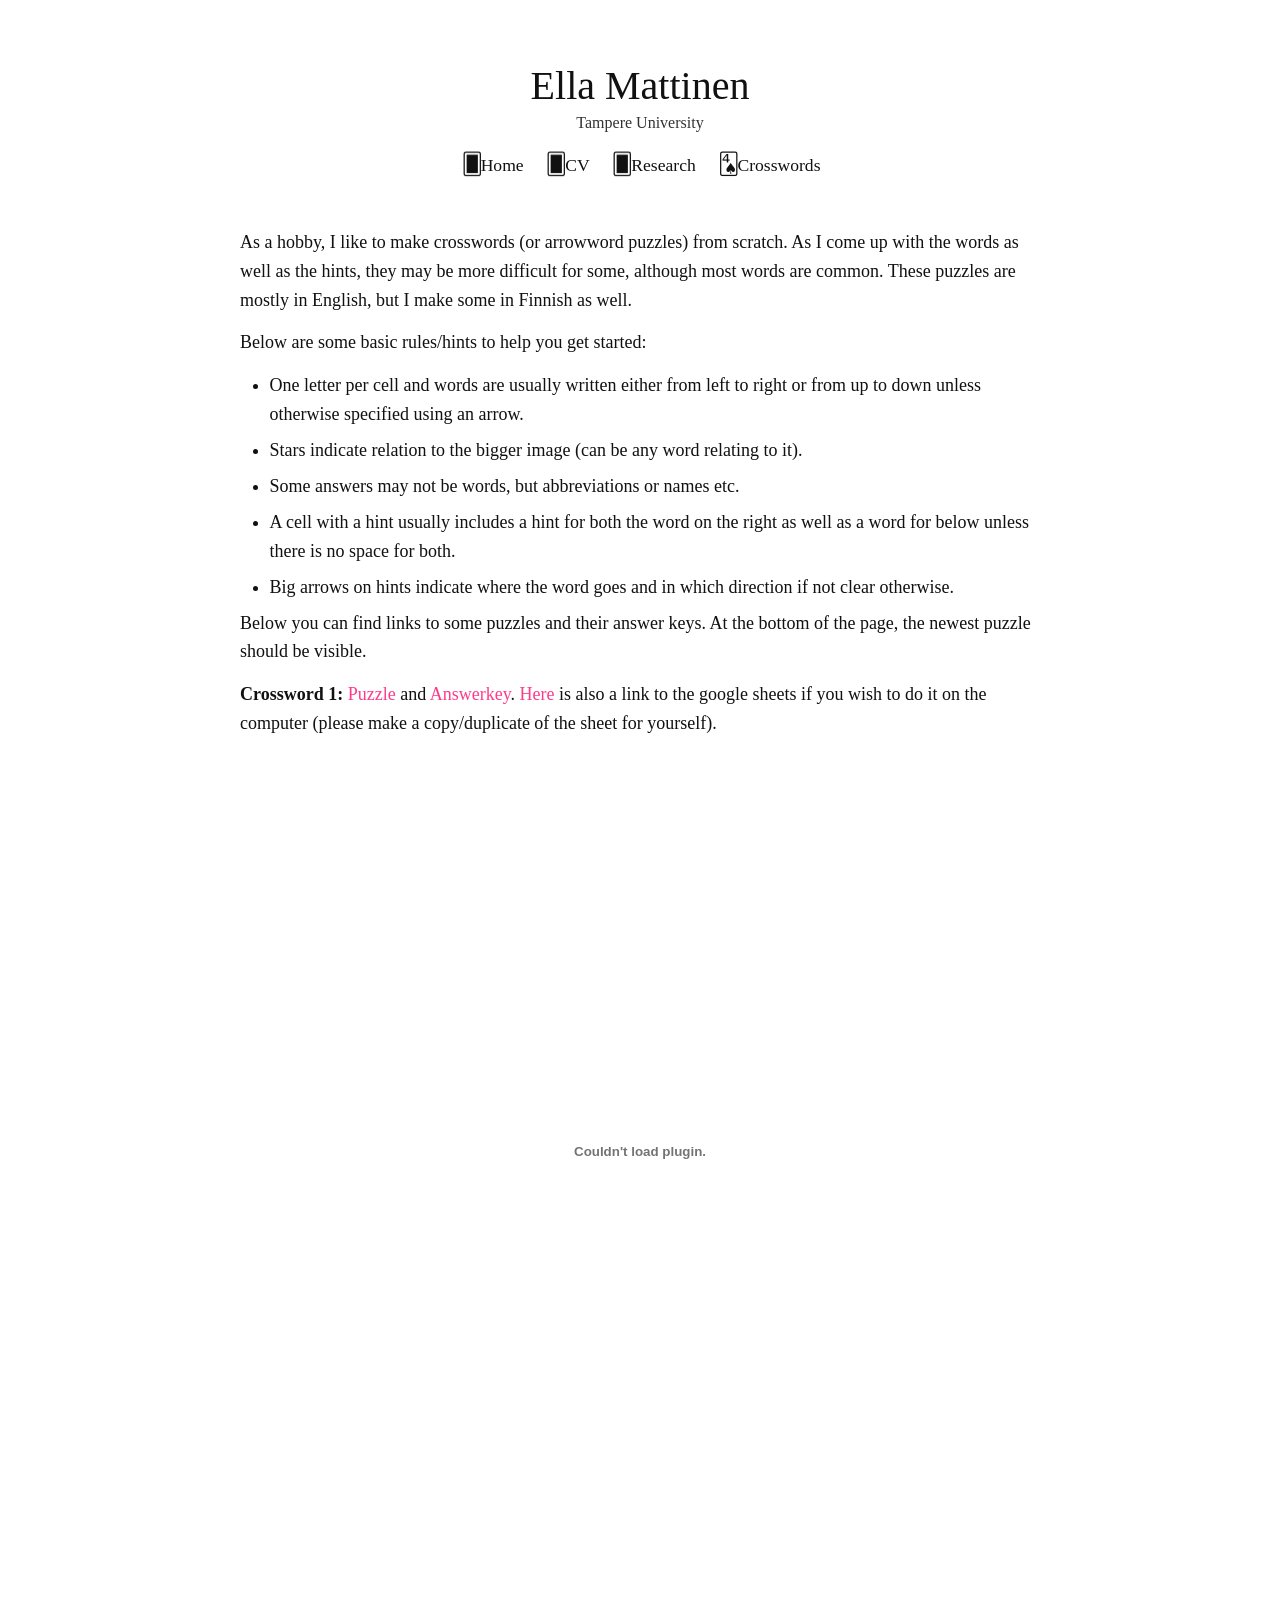
==== crosswords.html @ 58baff2a "crosswords" ====
<!DOCTYPE html>
<html lang="en">
<head>
  <meta charset="UTF-8" />
  <meta name="viewport" content="width=device-width, initial-scale=1.0" />
  <title>Research - Ella Mattinen</title>
  <link rel="icon" type="image/svg+xml" href="favicon.svg" />
  <link rel="icon" type="image/png" href="favicon.png" />
  <link rel="stylesheet" href="styles.css" />
</head>
<body>
  <main class="wrapper">
    <header class="header-content">
      <h1>Ella Mattinen</h1>
      <p class="institution">Tampere University</p>
      <nav class="nav-links">
        <a href="index.html">Home</a>
        <a href="cv.html" target="_blank">CV</a>
        <a href="research.html" class="active">Research</a>
        <a href="crosswords.html" class="active">Crosswords</a>
      </nav>
    </header>


    <div class="crosswords-content">
      <section class="crosswords-section">
          <p>As a hobby, I like to make crosswords (or arrowword puzzles) from scratch. As I come up with the words as well as the hints, they may be more difficult for some, although most words are common. These puzzles are mostly in English, but I make some in Finnish as well. 
          </p>

          <p>Below are some basic rules/hints to help you get started: </p>

          <ul class="crossword-rules">
            <li>One letter per cell and words are usually written either from left to right or from up to down unless otherwise specified using an arrow.</li>
            <li>Stars indicate relation to the bigger image (can be any word relating to it).</li>
            <li>Some answers may not be words, but abbreviations or names etc.</li>
            <li>A cell with a hint usually includes a hint for both the word on the right as well as a word for below unless there is no space for both.</li>
            <li>Big arrows on hints indicate where the word goes and in which direction if not clear otherwise.</li>
          </ul>

          <p>Below you can find links to some puzzles and their answer keys. At the bottom of the page, the newest puzzle should be visible.</p>

          <p>
            <strong>Crossword 1:</strong> <a href="CROSSWORDS.pdf" target="_blank">Puzzle</a> and <a href="ANSWERS.pdf" target="_blank">Answerkey</a>.
            <a href="https://docs.google.com/spreadsheets/d/1DL2pJrz9LO3GUGu1TXfovllYgZ-5j3Oysv08VQHF2EI/edit?usp=sharing" target="_blank">Here</a> is also a link to the google sheets if you wish to do it on the computer (please make a copy/duplicate of the sheet for yourself).
          </p>

          <embed src="CROSSWORDS.pdf" type="application/pdf" width="100%" height="800px" />
        </div>

      </section>


    </div>
  </main>
  <script>
  document.addEventListener("DOMContentLoaded", () => {
    const links = document.querySelectorAll(".nav-links a");
    const current = window.location.pathname.split("/").pop();

    // Reset and mark the current link as active
    links.forEach(link => {
      const href = link.getAttribute("href");
      if (href === current) {
        link.classList.add("active");
      } else {
        link.classList.remove("active");
      }
    });

    // Optional: flip back animation before navigating
    links.forEach(link => {
      link.addEventListener("click", (e) => {
        const href = link.getAttribute("href");

        // Flip all back first
        links.forEach(l => l.classList.remove("active"));

        // Add a brief delay for visual flip effect before page loads
        if (!href.endsWith(".pdf")) { // don’t delay pdf
          e.preventDefault();
          setTimeout(() => {
            window.location.href = href;
          }, 250);
        }
      });
    });
  });
</script>

</body>
</html>
---- styles.css ----
/* Reset & base */
* {
  margin: 0;
  padding: 0;
  box-sizing: border-box;
}

body {
  font-family: "Times New Roman", Georgia, serif;
  background-color: #ffffff;
  color: #111;
  font-size: 18px;
  line-height: 1.6;
  padding: 60px 20px;
  display: flex;
  justify-content: center;
}

.wrapper {
  max-width: 800px;
  width: 100%;
}

/* Header layout */
.header-content {
  text-align: center;
  margin-bottom: 3rem;
}

h1 {
  font-size: 2.5rem;
  margin: 0.25rem 0 0.1rem;
  line-height: 1.1;
  font-weight: normal;
}

.institution {
  font-size: 1rem;
  margin: 0 0 1rem;
  color: #333;
}

.nav-links {
  margin: 1rem 0;
}

.nav-links a {
  margin: 0 0.5rem;
  font-size: 1.1rem;
  color: #111;
  text-decoration: none;
  position: relative;
  padding-left: 1.2em;
}

.nav-links a::after {
  content: '🂠';
  position: absolute;
  left: 0.1em;
  top: 50%;
  transform: translateY(-50%) rotateY(180deg);
  font-size: 1.2em;
  color: #111;
  transition: transform 0.3s ease-out;
}

/* Home link */
.nav-links a[href="index.html"]:not(.active):hover::after {
  content: '🂱';
  transform: translateY(-50%);
}
.nav-links a[href="index.html"].active::after {
  content: '🂱';
  transform: translateY(-50%);
}

/* CV link */
.nav-links a[href$="cv.html"]:not(.active):hover::after {
  content: '🂢';
  transform: translateY(-50%);
}
.nav-links a[href$="cv.html"].active::after {
  content: '🂢';
  transform: translateY(-50%);
}

/* Research link */
.nav-links a[href="research.html"]:not(.active):hover::after {
  content: '🂣';
  transform: translateY(-50%);
}
.nav-links a[href="research.html"].active::after {
  content: '🂣';
  transform: translateY(-50%);
}

/* Crosswords link */
.nav-links a[href="crosswords.html"]:not(.active):hover::after {
  content: '🂤';
  transform: translateY(-50%);
}
.nav-links a[href="crosswords.html"].active::after {
  content: '🂤';
  transform: translateY(-50%);
}



@keyframes cardFlip {
  0% {
    transform: translateX(-50%) scale(0);
    opacity: 0;
  }
  50% {
    transform: translateX(-50%) scale(1.2);
  }
  100% {
    transform: translateX(-50%) scale(1);
    opacity: 1;
  }
}

.profile-section {
  display: flex;
  gap: 2rem;
  align-items: flex-start;
  margin-bottom: 2rem;
}

.photo {
  width: 240px;
  height: 340px;
  object-fit: cover;
  border-radius: 8px;
  flex-shrink: 0;
}

h2 {
  font-size: 22px;
  margin-top: 40px;
  margin-bottom: 10px;
  font-weight: normal;
}

p {
  margin-bottom: 14px;
}

a {
  color: #ff3b89; /* pink link */
  text-decoration: none;
}

/* Only regular links get underline on hover */
a:not(.nav-links a):hover {
  text-decoration: underline;
}

@keyframes cardFlip {
  0% {
    transform: translateX(-50%) rotateY(0deg);
  }
  100% {
    transform: translateX(-50%) rotateY(180deg);
  }
}

/* Research page styles */
.research-section {
  margin-bottom: 2.5rem;
}

.research-section h2 {
  border-bottom: 1px solid #ddd;
  padding-bottom: 0.5rem;
  margin-bottom: 1.5rem;
}

.paper {
  margin-bottom: 1.5rem;
  padding-left: 2rem;
  text-indent: -2rem;
}

.paper p {
  margin-bottom: 0.5rem;
  line-height: 1.4;
}

.coauthors {
  font-size: 0.95em;
}

/* Abstract styles */
.abstract-trigger {
  cursor: pointer;
  color: #111;
  text-decoration: none;
  position: relative;
  display: inline-block;
  margin-left: 2.9rem;
  font-weight: bold;
}

.abstract-trigger::before {
  content: "|";
  color: #111;
  margin-right: 0.5rem;
  position: absolute;
  left: -0.7rem;
}

.abstract-trigger::after {
  content: "♥";
  color: black;
  margin-left: 0.3rem;
  opacity: 0;
  transition: opacity 0.2s;
}

.abstract-trigger:hover::after {
  opacity: 1;
}

.abstract-content {
  display: none;
  margin: 0.5rem 0;
  padding-left: 2rem;
  text-indent: 0;
  background-color: #ffffff;
}

.abstract-content p {
  padding-left: 0;
  text-indent: 0;
}

/* CV Link*/
.top p:last-child {
  margin-top: 6px;
}

/* Responsive */
@media (max-width: 600px) {
  body {
    padding: 40px 15px;
  }
  .profile-section {
    flex-direction: column;
    align-items: center;
    text-align: center;
    gap: 1rem;
  }
  .photo {
    width: 160px;
    height: 190px;
  }
  h1 {
    font-size: 2rem;
  }
  .institution {
    font-size: 1.1rem;
  }
}

/* Crosswords rules list: appear immediately after the preceding paragraph and shifted right */
.crossword-rules {
  margin-top: 0.25rem; /* minimal gap under the preceding sentence */
  margin-left: 1.6rem; /* shift bullets a bit to the right */
  padding-left: 0.25rem;
  list-style-position: outside;
}

/* When the list follows a paragraph, reduce the top gap so it appears straight after the sentence */
.crosswords-section p + .crossword-rules {
  margin-top: 0.15rem;
}

/* Slightly tighten list item spacing for a compact look */
.crossword-rules li {
  margin-bottom: 0.45rem;
}
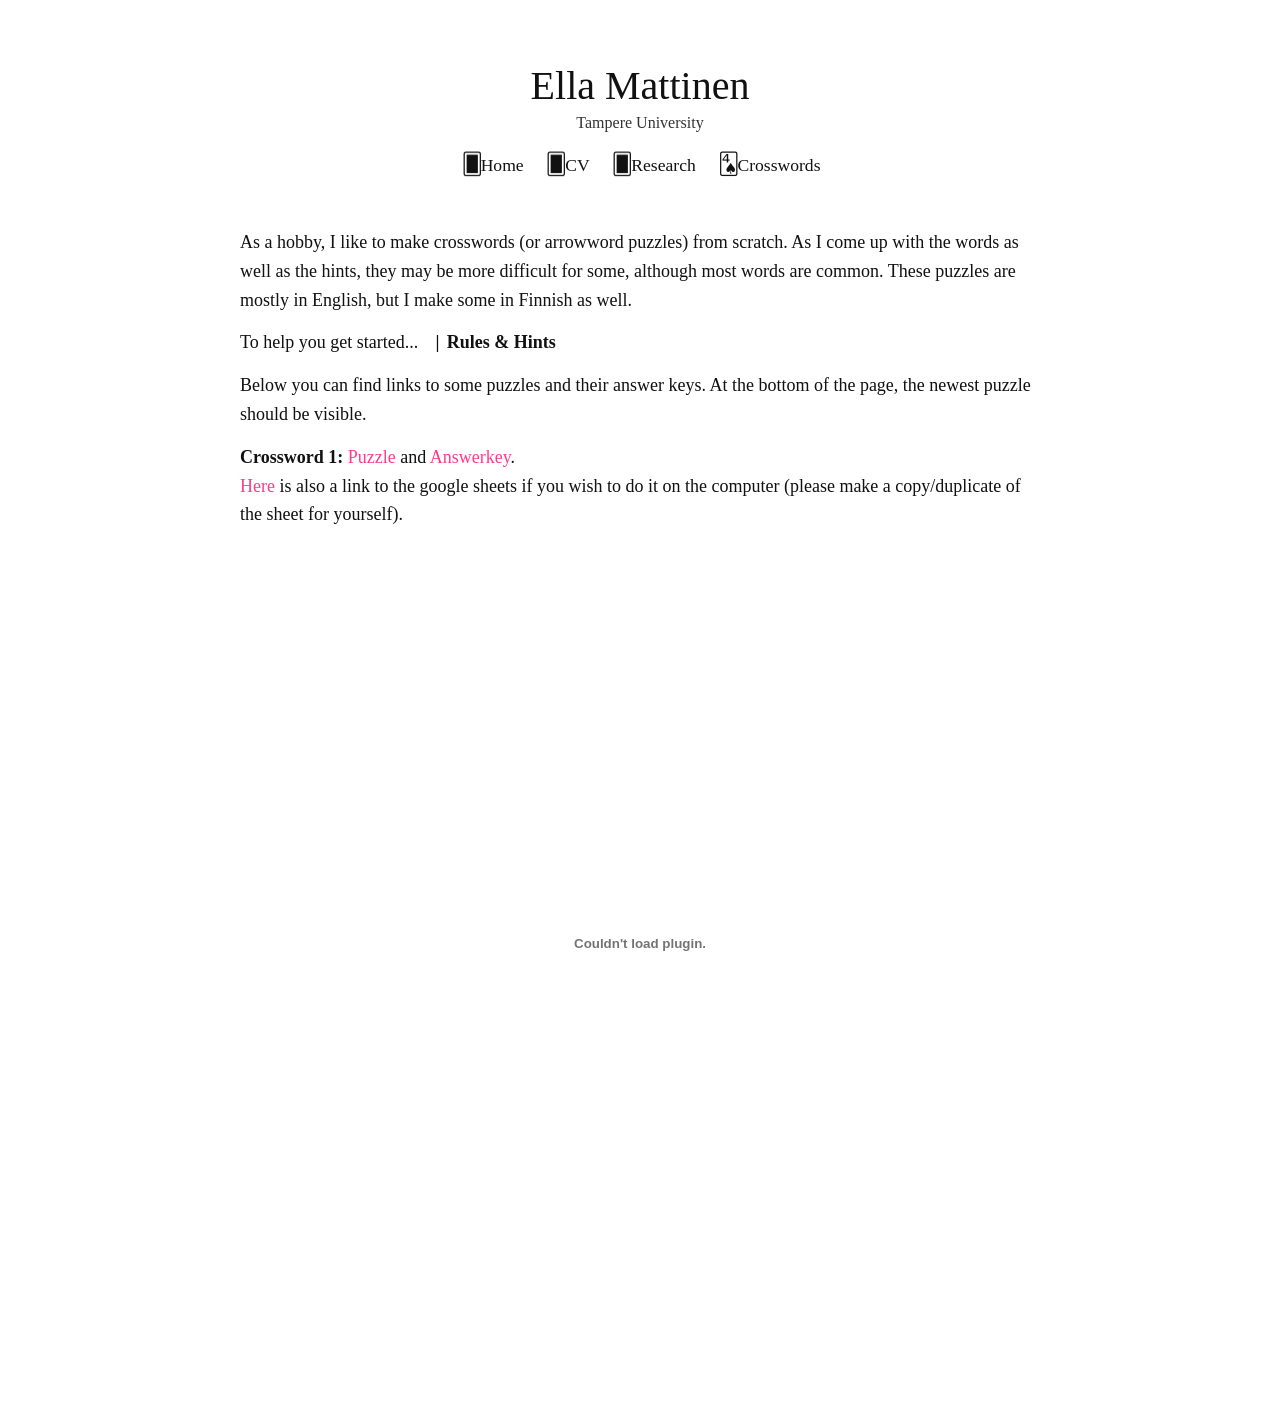
==== commit 1146f6e8: "crosswords" ====
--- a/crosswords.html
+++ b/crosswords.html
@@ -27,20 +27,23 @@
           <p>As a hobby, I like to make crosswords (or arrowword puzzles) from scratch. As I come up with the words as well as the hints, they may be more difficult for some, although most words are common. These puzzles are mostly in English, but I make some in Finnish as well. 
           </p>
 
-          <p>Below are some basic rules/hints to help you get started: </p>
+            <p>To help you get started... <button class="rules-toggle" aria-expanded="false" aria-controls="rules-list">Rules &amp; Hints</button></p>
 
-          <ul class="crossword-rules">
-            <li>One letter per cell and words are usually written either from left to right or from up to down unless otherwise specified using an arrow.</li>
-            <li>Stars indicate relation to the bigger image (can be any word relating to it).</li>
-            <li>Some answers may not be words, but abbreviations or names etc.</li>
-            <li>A cell with a hint usually includes a hint for both the word on the right as well as a word for below unless there is no space for both.</li>
-            <li>Big arrows on hints indicate where the word goes and in which direction if not clear otherwise.</li>
-          </ul>
+            <ul id="rules-list" class="crossword-rules">
+              <li>One letter per cell and words are usually written either from left to right or from up to down unless otherwise specified using an arrow.</li>
+              <li>Stars indicate relation to the bigger image (can be any word relating to it).</li>
+              <li>Some answers may not be words, but abbreviations or names etc.</li>
+              <li>A cell with a hint usually includes a hint for both the word on the right as well as a word for below unless there is no space for both.</li>
+              <li>Big arrows on hints indicate where the word goes and in which direction if not clear otherwise.</li>
+              <li>Gray cells are empty cells, so should not contain letters.</li>
+              <li>Hint: I have two cats, Kkoma (an Ocicat) and Gochu (an Abyssinian). There may be hints and words related to them.</li>
+            </ul>
 
           <p>Below you can find links to some puzzles and their answer keys. At the bottom of the page, the newest puzzle should be visible.</p>
 
           <p>
             <strong>Crossword 1:</strong> <a href="CROSSWORDS.pdf" target="_blank">Puzzle</a> and <a href="ANSWERS.pdf" target="_blank">Answerkey</a>.
+            <br>
             <a href="https://docs.google.com/spreadsheets/d/1DL2pJrz9LO3GUGu1TXfovllYgZ-5j3Oysv08VQHF2EI/edit?usp=sharing" target="_blank">Here</a> is also a link to the google sheets if you wish to do it on the computer (please make a copy/duplicate of the sheet for yourself).
           </p>
 
@@ -84,6 +87,24 @@
         }
       });
     });
+
+    // Rules & Hints toggle: show/hide the rules list
+    document.querySelectorAll('.rules-toggle').forEach(btn => {
+      btn.addEventListener('click', () => {
+        const listId = btn.getAttribute('aria-controls');
+        const list = document.getElementById(listId) || btn.parentElement.nextElementSibling;
+        if (!list || !list.classList.contains('crossword-rules')) return;
+        const opened = list.classList.toggle('open');
+        btn.setAttribute('aria-expanded', opened ? 'true' : 'false');
+  // no caret — only the heart is shown; keep label unchanged
+        // keep the heart visible when active
+        if (opened) {
+          btn.classList.add('active');
+        } else {
+          btn.classList.remove('active');
+        }
+      });
+    });
   });
 </script>
 
--- a/styles.css
+++ b/styles.css
@@ -135,6 +135,19 @@
   flex-shrink: 0;
 }
 
+/* Left column for image + email */
+.profile-left {
+  display: flex;
+  flex-direction: column;
+  align-items: center;
+}
+
+.contact-email {
+  margin-top: 0.5rem;
+  font-size: 1.15rem;
+  font-weight: 600;
+}
+
 h2 {
   font-size: 22px;
   margin-top: 40px;
@@ -265,18 +278,68 @@
 
 /* Crosswords rules list: appear immediately after the preceding paragraph and shifted right */
 .crossword-rules {
+  display: none; /* hidden by default; toggled open via JS */
   margin-top: 0.25rem; /* minimal gap under the preceding sentence */
   margin-left: 1.6rem; /* shift bullets a bit to the right */
   padding-left: 0.25rem;
   list-style-position: outside;
 }
 
+.crossword-rules.open {
+  display: block;
+}
+
+/* Rules toggle: match abstract trigger style (vertical bar, bold, heart on hover) */
+.rules-toggle {
+  cursor: pointer;
+  color: #111;
+  text-decoration: none;
+  position: relative;
+  display: inline-block;
+  margin-left: 1.5rem;
+  font-weight: bold;
+  background: transparent;
+  border: none;
+  padding: 0;
+  font-family: inherit;
+  font-size: inherit; /* match surrounding text size */
+}
+
+.rules-toggle::before {
+  content: "|";
+  color: #111;
+  margin-right: 0.5rem;
+  position: absolute;
+  left: -0.7rem;
+}
+
+.rules-toggle::after {
+  content: "♥";
+  color: black;
+  margin-left: 0.3rem;
+  opacity: 0;
+  transition: opacity 0.2s;
+}
+
+.rules-toggle:hover::after {
+  opacity: 1;
+}
+
+/* Keep heart visible when rules are open */
+.rules-toggle.active::after {
+  opacity: 1;
+}
+
 /* When the list follows a paragraph, reduce the top gap so it appears straight after the sentence */
 .crosswords-section p + .crossword-rules {
   margin-top: 0.15rem;
 }
 
+.crossword-rules {
+  font-size: 0.95rem; /* slightly smaller than main text */
+}
+
 /* Slightly tighten list item spacing for a compact look */
 .crossword-rules li {
   margin-bottom: 0.45rem;
-}
+}
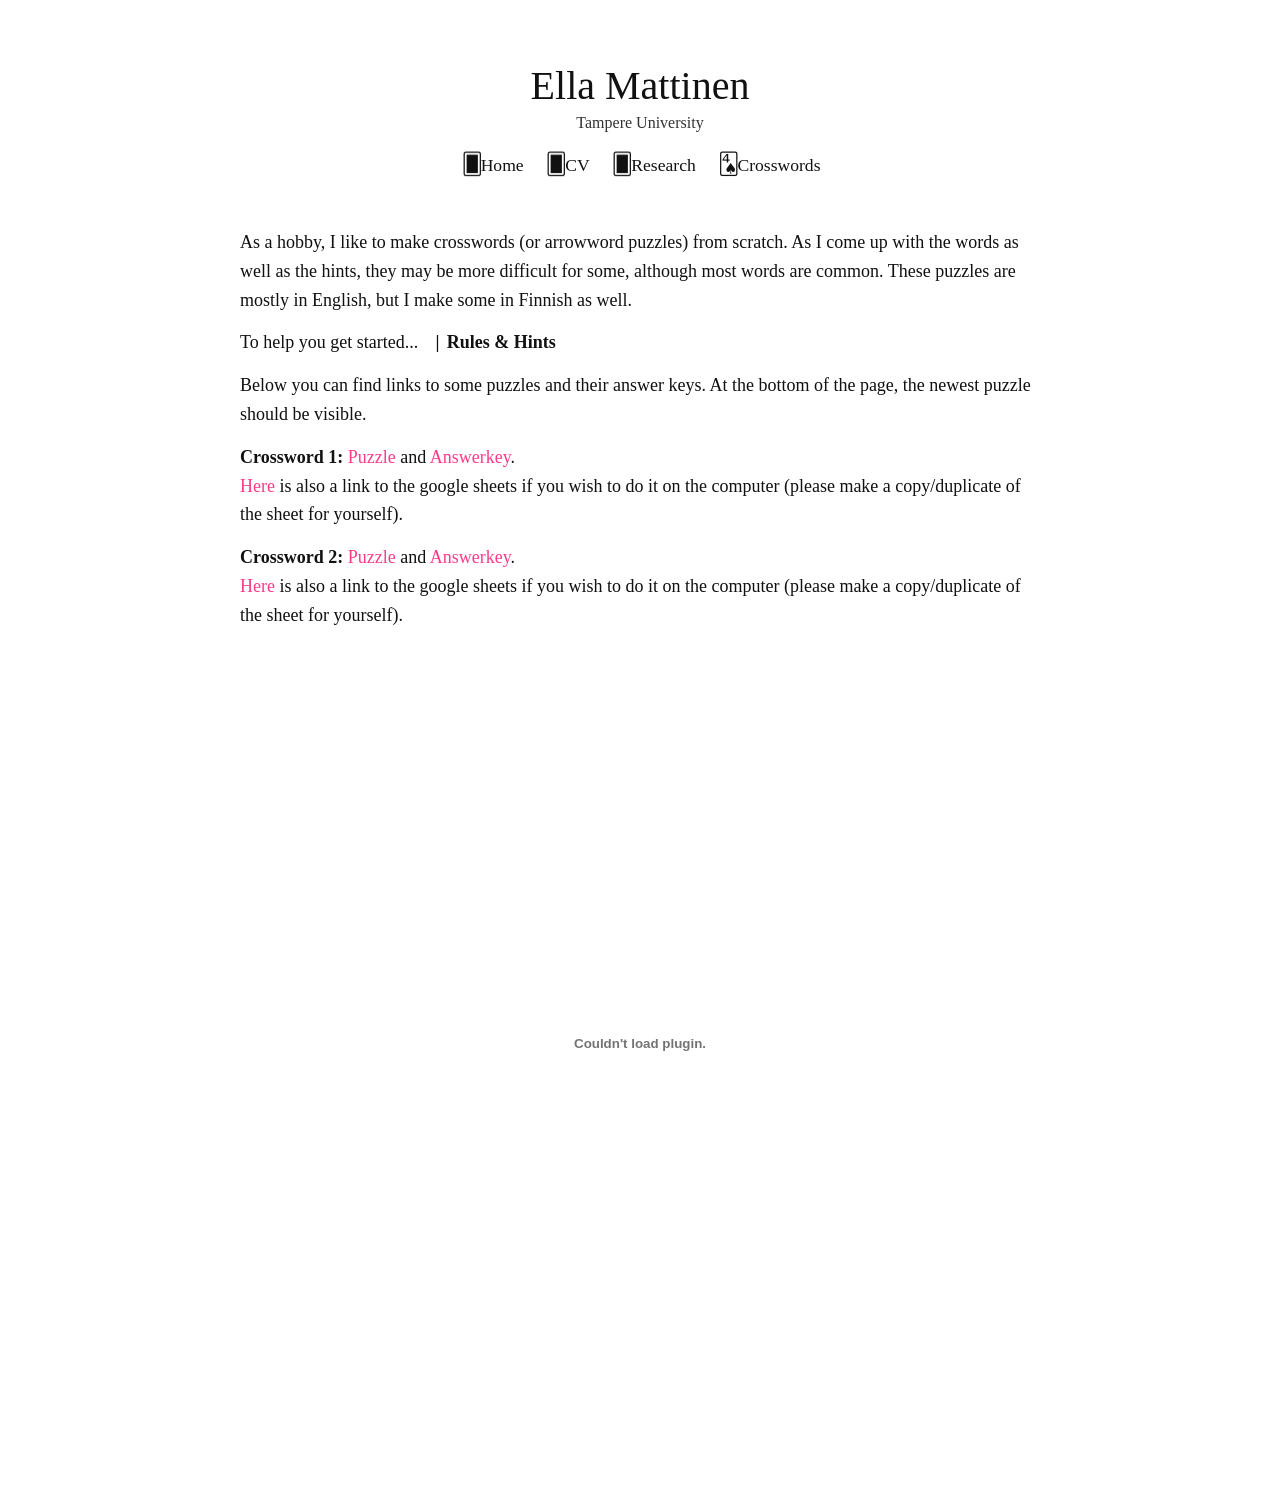
==== commit 1cc207b1: "crosswords2" ====
--- a/crosswords.html
+++ b/crosswords.html
@@ -47,7 +47,13 @@
             <a href="https://docs.google.com/spreadsheets/d/1DL2pJrz9LO3GUGu1TXfovllYgZ-5j3Oysv08VQHF2EI/edit?usp=sharing" target="_blank">Here</a> is also a link to the google sheets if you wish to do it on the computer (please make a copy/duplicate of the sheet for yourself).
           </p>
 
-          <embed src="CROSSWORDS.pdf" type="application/pdf" width="100%" height="800px" />
+          <p>
+            <strong>Crossword 2:</strong> <a href="CROSSWORDS 2.pdf" target="_blank">Puzzle</a> and <a href="ANSWERS2.pdf" target="_blank">Answerkey</a>.
+            <br>
+            <a href="https://docs.google.com/spreadsheets/d/15Vi6fNtGEbsZjbrm-mAncWtILBGzrTRW9v8uOdHeyGg/edit?usp=sharing" target="_blank">Here</a> is also a link to the google sheets if you wish to do it on the computer (please make a copy/duplicate of the sheet for yourself).
+          </p>
+
+          <embed src="CROSSWORDS 2.pdf" type="application/pdf" width="100%" height="800px" />
         </div>
 
       </section>
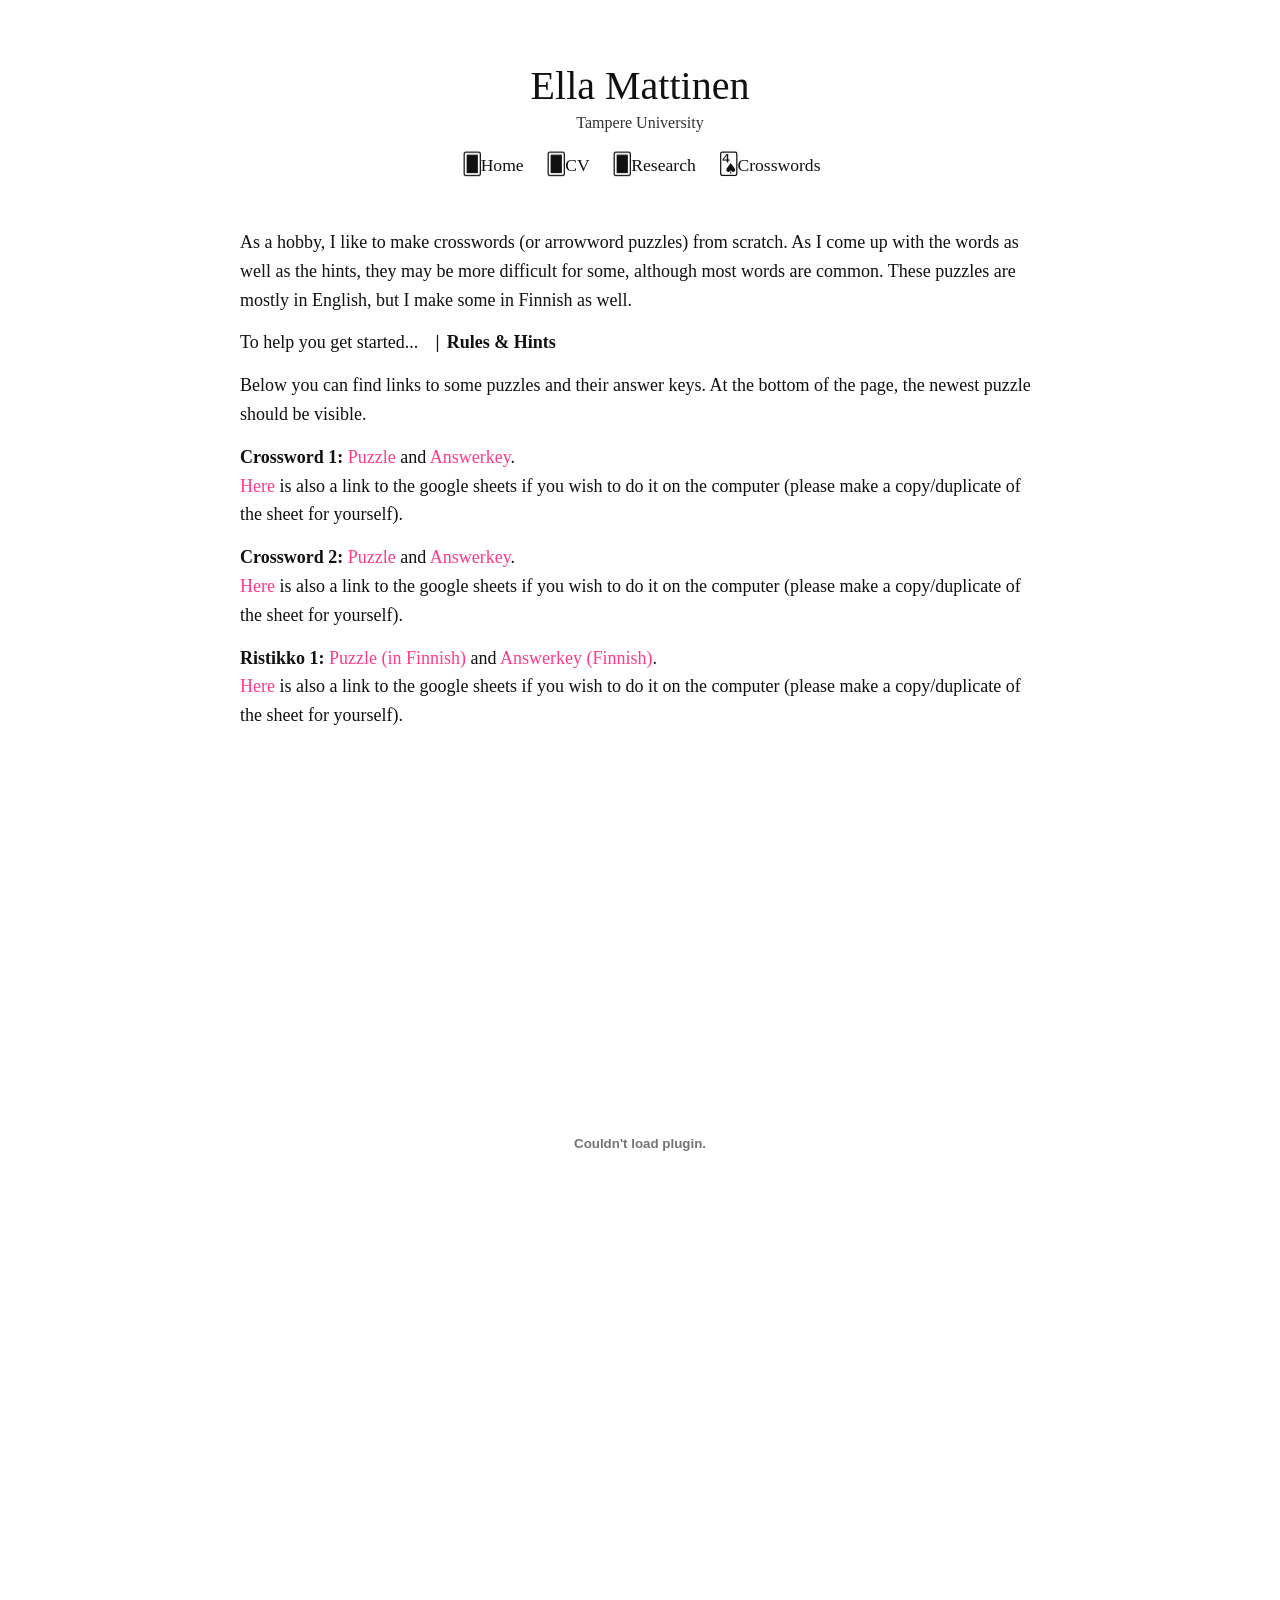
==== commit 9cf4102b: "ristikonlisäys" ====
--- a/crosswords.html
+++ b/crosswords.html
@@ -48,12 +48,18 @@
           </p>
 
           <p>
-            <strong>Crossword 2:</strong> <a href="CROSSWORDS 2.pdf" target="_blank">Puzzle</a> and <a href="ANSWERS2.pdf" target="_blank">Answerkey</a>.
+            <strong>Crossword 2:</strong> <a href="CROSSWORDS2.pdf" target="_blank">Puzzle</a> and <a href="ANSWERS2.pdf" target="_blank">Answerkey</a>.
             <br>
             <a href="https://docs.google.com/spreadsheets/d/15Vi6fNtGEbsZjbrm-mAncWtILBGzrTRW9v8uOdHeyGg/edit?usp=sharing" target="_blank">Here</a> is also a link to the google sheets if you wish to do it on the computer (please make a copy/duplicate of the sheet for yourself).
           </p>
 
-          <embed src="CROSSWORDS 2.pdf" type="application/pdf" width="100%" height="800px" />
+          <p>
+            <strong>Ristikko 1:</strong> <a href="Ristikko.pdf" target="_blank">Puzzle (in Finnish)</a> and <a href="vastaukset.pdf" target="_blank">Answerkey (Finnish)</a>.
+            <br>
+            <a href="https://docs.google.com/spreadsheets/d/1ZCTVQ_JxaFqhGPd5K9krutIKP-35ETjZ9GXkLEmt5fM/edit?usp=sharing" target="_blank">Here</a> is also a link to the google sheets if you wish to do it on the computer (please make a copy/duplicate of the sheet for yourself).
+          </p>
+
+          <embed src="CROSSWORDS2.pdf" type="application/pdf" width="100%" height="800px" />
         </div>
 
       </section>
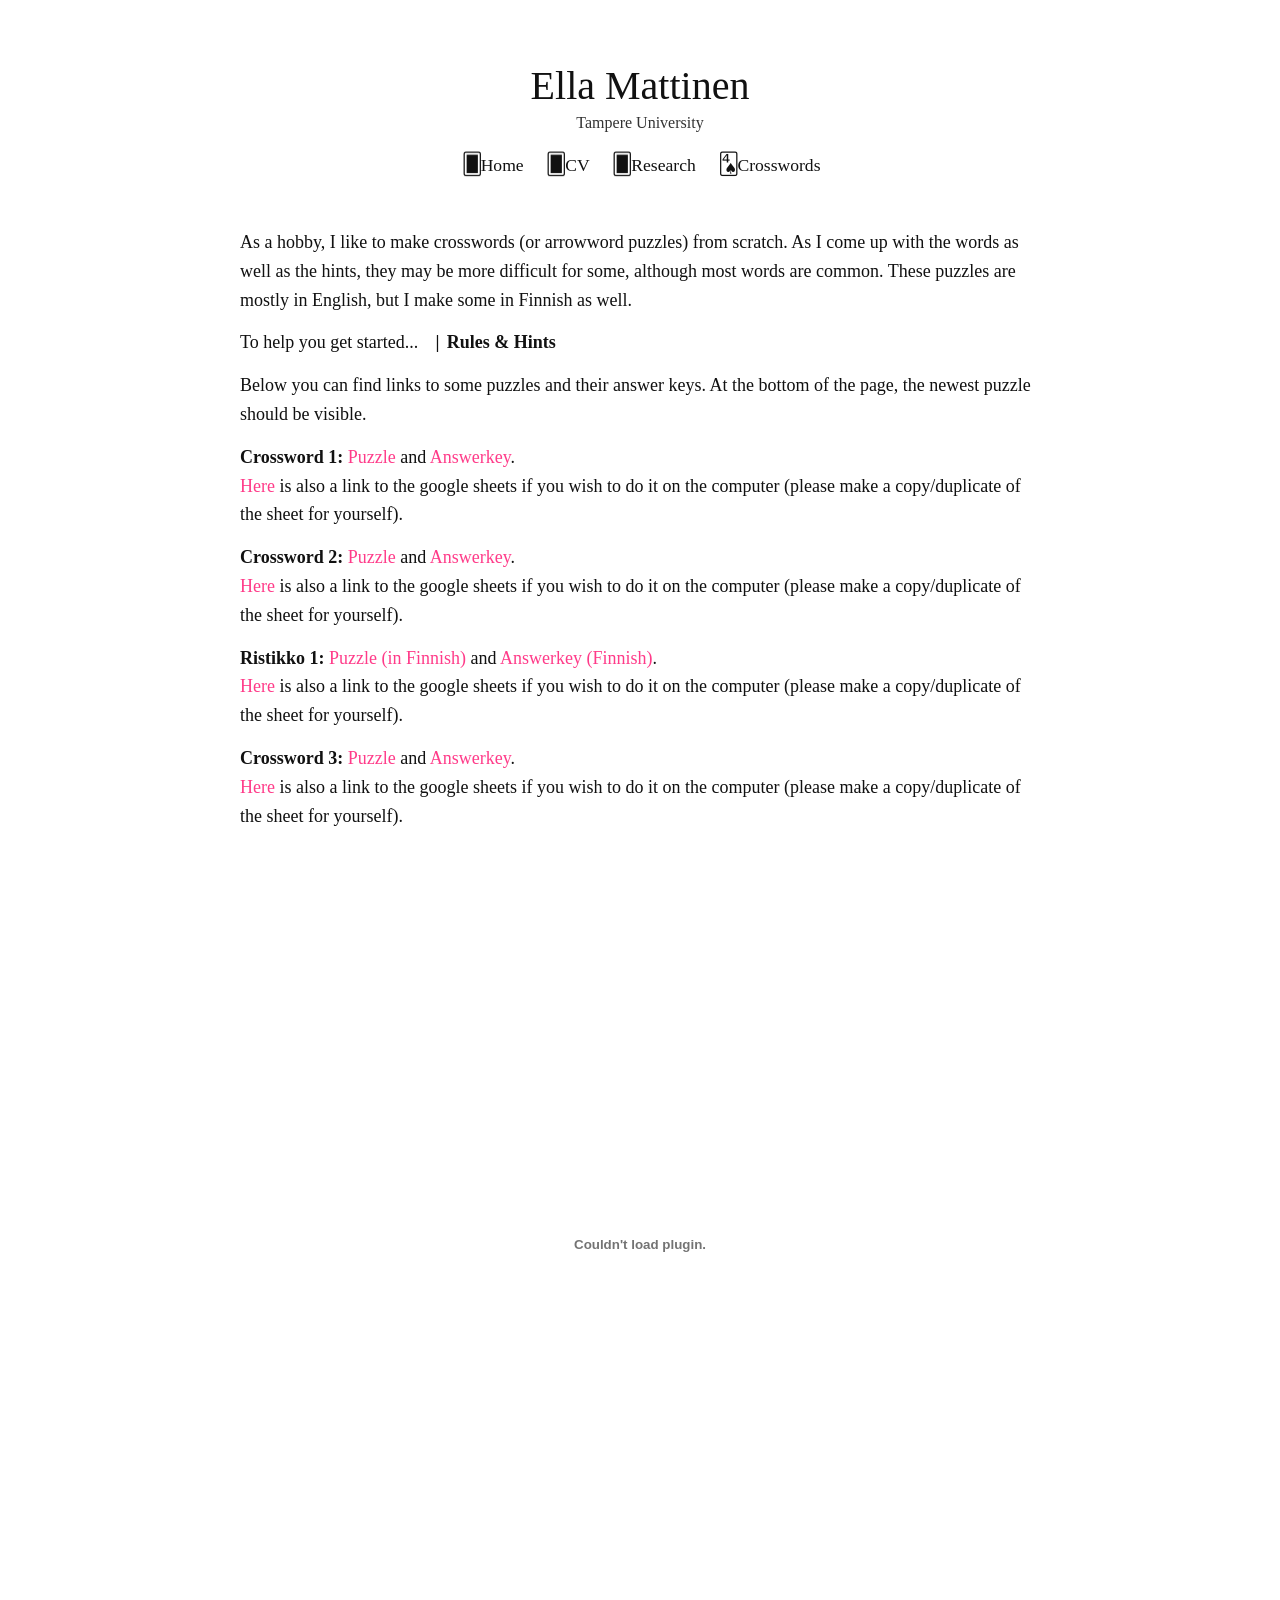
==== commit e63e3570: "CW3 added" ====
--- a/crosswords.html
+++ b/crosswords.html
@@ -59,7 +59,15 @@
             <a href="https://docs.google.com/spreadsheets/d/1ZCTVQ_JxaFqhGPd5K9krutIKP-35ETjZ9GXkLEmt5fM/edit?usp=sharing" target="_blank">Here</a> is also a link to the google sheets if you wish to do it on the computer (please make a copy/duplicate of the sheet for yourself).
           </p>
 
-          <embed src="CROSSWORDS2.pdf" type="application/pdf" width="100%" height="800px" />
+
+          <p>
+            <strong>Crossword 3:</strong> <a href="CROSSWORDS3.pdf" target="_blank">Puzzle</a> and <a href="ANSWERS3.pdf" target="_blank">Answerkey</a>.
+            <br>
+            <a href="https://docs.google.com/spreadsheets/d/1zoOKj4K5LS3h9FFAp-PPmirb8312GGXc-u6fF1TjjWQ/edit?usp=sharing" target="_blank">Here</a> is also a link to the google sheets if you wish to do it on the computer (please make a copy/duplicate of the sheet for yourself).
+          </p>
+        
+
+          <embed src="CROSSWORDS3.pdf" type="application/pdf" width="100%" height="800px" />
         </div>
 
       </section>
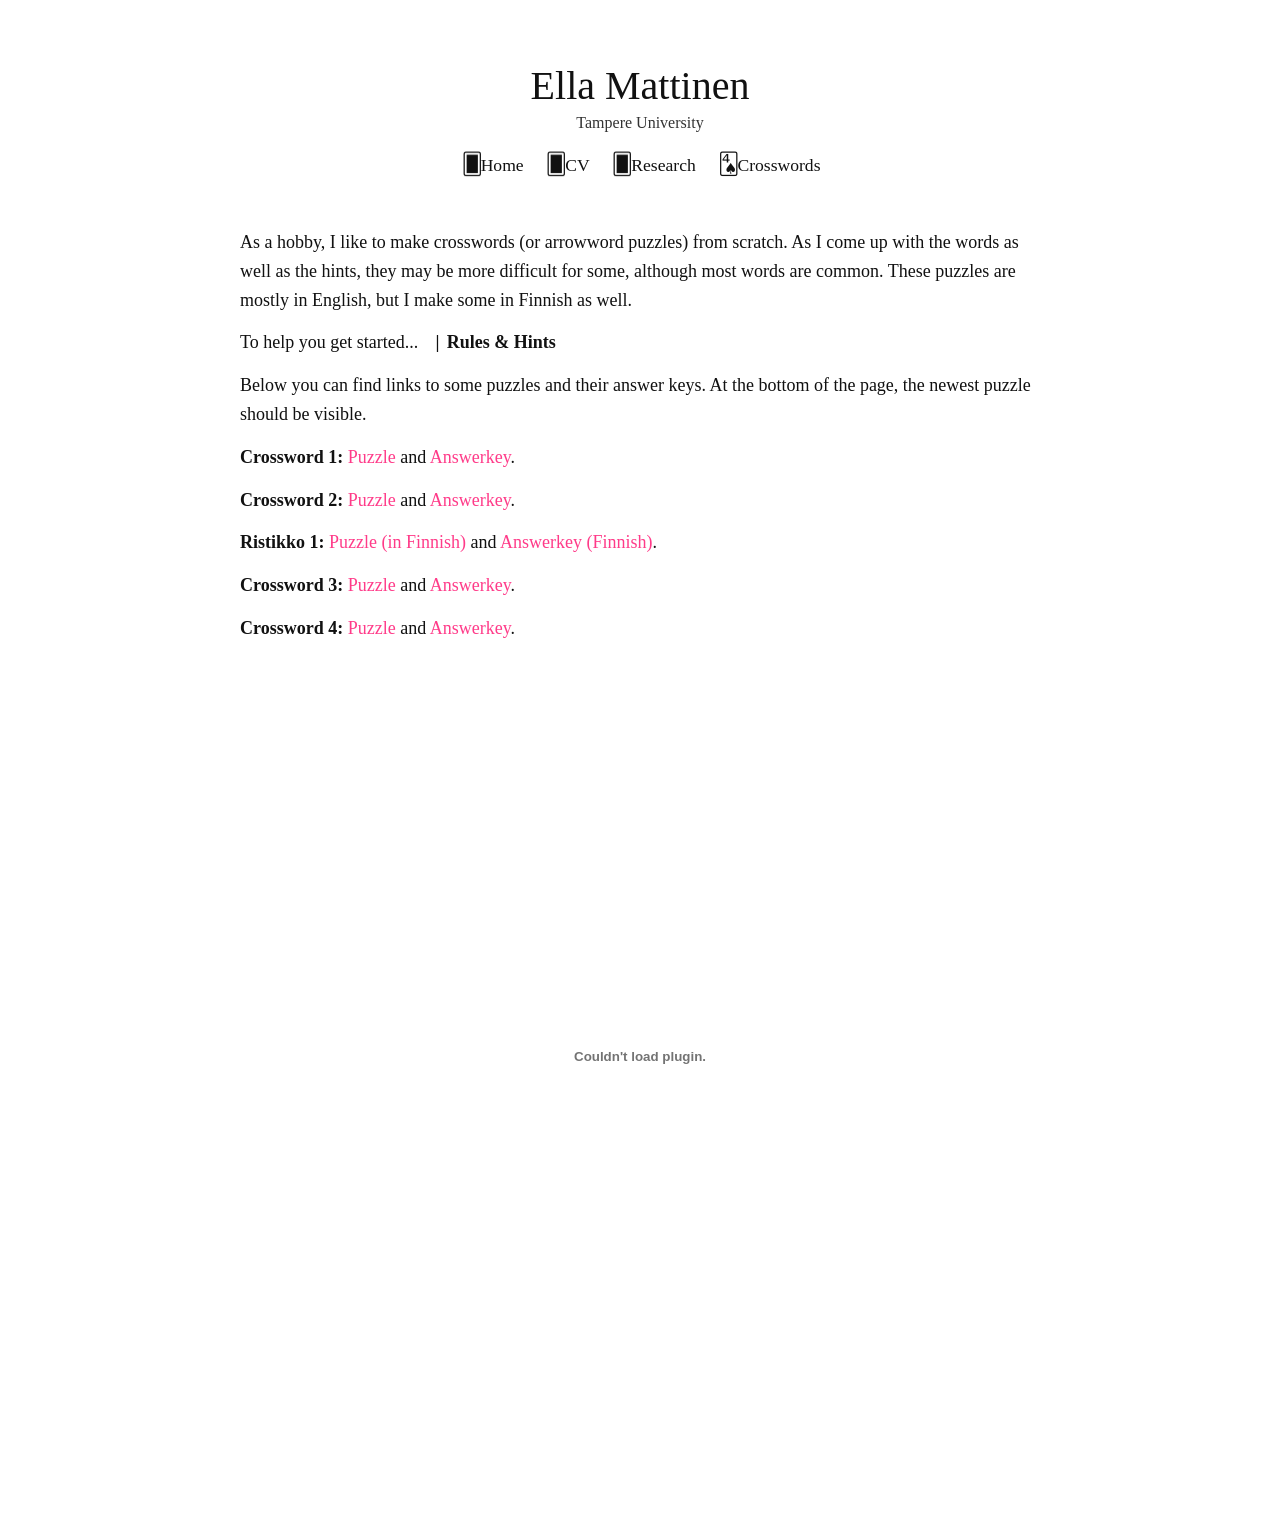
==== commit 49564cb2: "crossword4" ====
--- a/crosswords.html
+++ b/crosswords.html
@@ -42,32 +42,35 @@
           <p>Below you can find links to some puzzles and their answer keys. At the bottom of the page, the newest puzzle should be visible.</p>
 
           <p>
-            <strong>Crossword 1:</strong> <a href="CROSSWORDS.pdf" target="_blank">Puzzle</a> and <a href="ANSWERS.pdf" target="_blank">Answerkey</a>.
+            <strong>Crossword 1:</strong> <a href="Crosswords/CROSSWORDS.pdf" target="_blank">Puzzle</a> and <a href="Crosswords/ANSWERS.pdf" target="_blank">Answerkey</a>.
             <br>
-            <a href="https://docs.google.com/spreadsheets/d/1DL2pJrz9LO3GUGu1TXfovllYgZ-5j3Oysv08VQHF2EI/edit?usp=sharing" target="_blank">Here</a> is also a link to the google sheets if you wish to do it on the computer (please make a copy/duplicate of the sheet for yourself).
           </p>
 
           <p>
-            <strong>Crossword 2:</strong> <a href="CROSSWORDS2.pdf" target="_blank">Puzzle</a> and <a href="ANSWERS2.pdf" target="_blank">Answerkey</a>.
+            <strong>Crossword 2:</strong> <a href="Crosswords/CROSSWORDS2.pdf" target="_blank">Puzzle</a> and <a href="Crosswords/ANSWERS2.pdf" target="_blank">Answerkey</a>.
             <br>
-            <a href="https://docs.google.com/spreadsheets/d/15Vi6fNtGEbsZjbrm-mAncWtILBGzrTRW9v8uOdHeyGg/edit?usp=sharing" target="_blank">Here</a> is also a link to the google sheets if you wish to do it on the computer (please make a copy/duplicate of the sheet for yourself).
-          </p>
+
 
           <p>
-            <strong>Ristikko 1:</strong> <a href="Ristikko.pdf" target="_blank">Puzzle (in Finnish)</a> and <a href="vastaukset.pdf" target="_blank">Answerkey (Finnish)</a>.
+            <strong>Ristikko 1:</strong> <a href="Crosswords/Ristikko.pdf" target="_blank">Puzzle (in Finnish)</a> and <a href="Crosswords/vastaukset.pdf" target="_blank">Answerkey (Finnish)</a>.
             <br>
-            <a href="https://docs.google.com/spreadsheets/d/1ZCTVQ_JxaFqhGPd5K9krutIKP-35ETjZ9GXkLEmt5fM/edit?usp=sharing" target="_blank">Here</a> is also a link to the google sheets if you wish to do it on the computer (please make a copy/duplicate of the sheet for yourself).
           </p>
 
 
           <p>
-            <strong>Crossword 3:</strong> <a href="CROSSWORDS3.pdf" target="_blank">Puzzle</a> and <a href="ANSWERS3.pdf" target="_blank">Answerkey</a>.
+            <strong>Crossword 3:</strong> <a href="Crosswords/CROSSWORDS3.pdf" target="_blank">Puzzle</a> and <a href="Crosswords/ANSWERS3.pdf" target="_blank">Answerkey</a>.
             <br>
-            <a href="https://docs.google.com/spreadsheets/d/1zoOKj4K5LS3h9FFAp-PPmirb8312GGXc-u6fF1TjjWQ/edit?usp=sharing" target="_blank">Here</a> is also a link to the google sheets if you wish to do it on the computer (please make a copy/duplicate of the sheet for yourself).
+
+          </p>
+
+          <p>
+            <strong>Crossword 4:</strong> <a href="Crosswords/Crosswords4.pdf" target="_blank">Puzzle</a> and <a href="Crosswords/ANSWERS4.pdf" target="_blank">Answerkey</a>.
+            <br>
+
           </p>
         
 
-          <embed src="CROSSWORDS3.pdf" type="application/pdf" width="100%" height="800px" />
+          <embed src="Crosswords/Crosswords4.pdf" type="application/pdf" width="100%" height="800px" />
         </div>
 
       </section>
